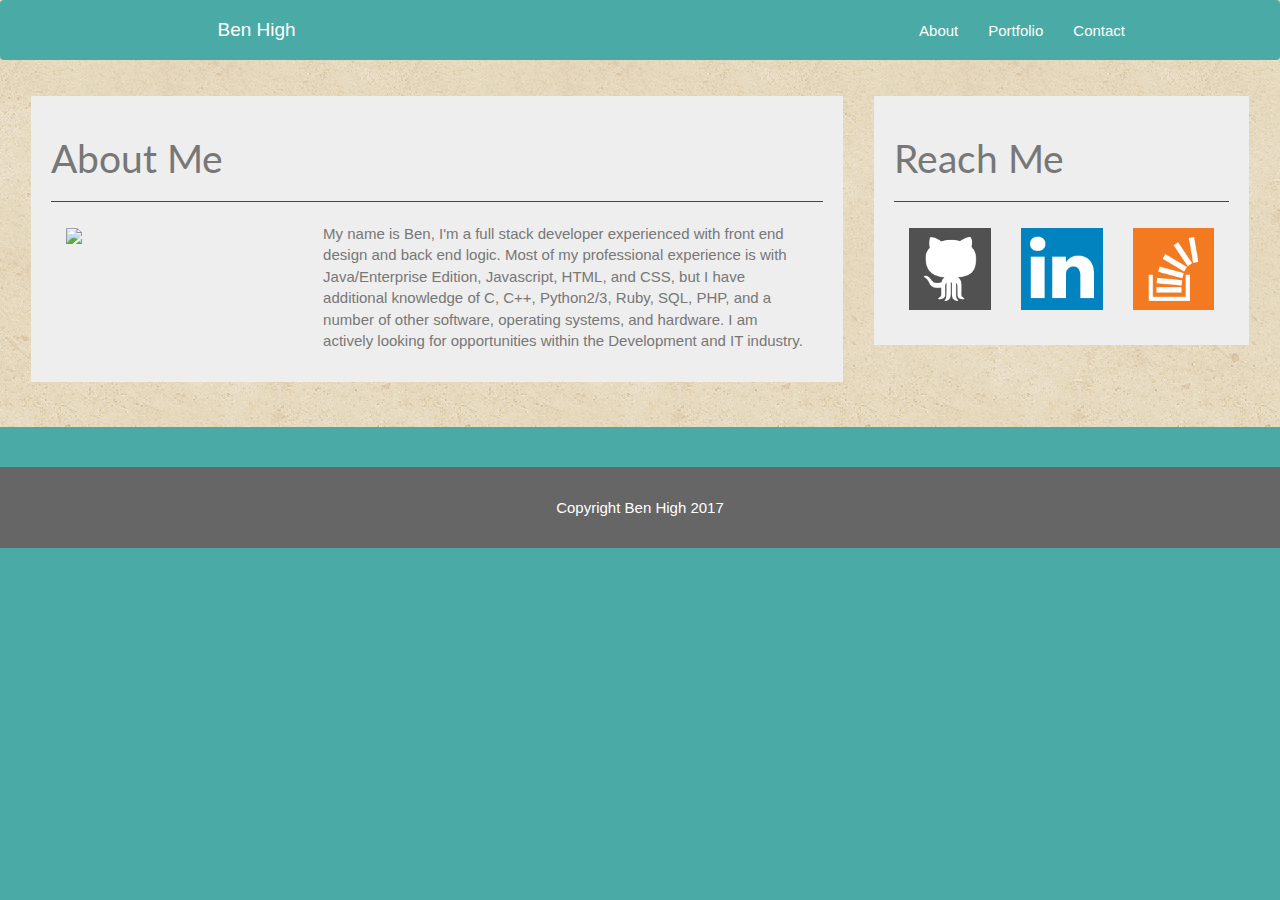
==== index.html @ 7e5d73aa "convert original css to bootstrap base" ====
<!doctype html>
<html lang="en-us">

<head>
	<meta charset="UTF-8">
	<title>High Style</title>
	<link rel="stylesheet" type="text/css" href="assets/css/bootstrap.css">
	<link rel="stylesheet" type="text/css" href="assets/css/style.css">
</head>

<body>
	<div class="wrapper clearfix">
		<nav class="navbar navbar-default" id="navi">
			<div class="container-fluid">
				<a class="navbar-brand" href="#" style="float: left; margin-left: 15%">Ben High</a>
				<ul class="nav navbar-nav" style="float: right; margin-right: 10%">
					<li><a href="index.html">About</a></li>
					<li><a href="portfolio.html">Portfolio</a></li>
					<li><a href="contact.html">Contact</a></li>
				</ul>
			</div>
		</nav>

		<div class="container-fluid" id="mainContain">
			<div class="row" style="margin-bottom: 30px;">
				<div class="col-md-7" id="leftContain">
					<div class="row">
						<h1>About Me</h1>
						<hr>
					</div>
					<div class="row">
						<div class="col-md-4">
							<img class="img-responsive" id="profPic" src="https://i.redd.it/ipadmudz8eqy.gif">
						</div>
						<div class="col-md-8">
							<p>
								My name is Ben, I'm a full stack developer experienced with front end design and back end logic. Most of my professional experience is with Java/Enterprise Edition, Javascript, HTML, and CSS, but I have additional knowledge of C, C++, Python2/3, Ruby, SQL, PHP, and a number of other software, operating systems, and hardware. I am actively looking for opportunities within the Development and IT industry.  
							</p>
						</div>
					</div>
				</div>

				<div class="col-md-3" id="rightContain">
					<div class="row">
						<h1>Reach Me</h1>
						<hr>
					</div>
					<div class="row">
						<div class="col-md-4">
							<a href="https://github.com/BenHigh" target="_blank">
								<img class="img-responsive" src="assets/images/sqGH.png">
							</a>
						</div>
						<div class="col-md-4">
							<a href="https://www.linkedin.com/in/ben-high/" target="_blank">
								<img class="img-responsive" src="assets/images/sqLI.png">
							</a>
						</div>
						<div class="col-md-4">
							<a href="https://stackoverflow.com/users/8696865/ben-high" target="_blank">
								<img class="img-responsive" src="assets/images/sqSO.png">
							</a>
						</div>
					</div>
				</div>
			</div>
		</div>	
	</div>	


	<div class="push"></div>

	<footer class="footer">Copyright Ben High 2017</footer>

	
</body>
</html>
---- assets/css/style.css ----
html, body{
	height: 100%;
}

body{
	background: #4aaaa5;
	color: #777;
	font-family: 'Arial', 'Helvetica Neue', Helvetica, sans-serif;
}
#navi{
	background: #4aaaa5;
}

#leftContain{
	background: #eee;
	padding: 20px;
	margin: 15px 1.25%;
	min-width: 65%;
}

.profCont .img-responsive{
	padding: 15px;
}


#rightContain{
	background: #eee;
	padding: 20px;
	margin: 15px 1.25%;
	width: 30%;
}

.img-responsive{
	margin: 0 auto;
	margin-top: 5px;
	margin-bottom: 15px;
}

.wrapper{
	background-image: url(../images/vintage-concrete.png);
	background-repeat: repeat;
}

.row{
	margin: 0;
}

.footer, .push{
	min-height: 40px;
}

footer{
	background: #666;
	text-align: center;
	padding: 30px;
	color: #fff;
}

.clearfix:after {
    clear: both;
    content: ".";
    display: block;
    height: 0;
    line-height: 0;
    visibility: hidden;
}
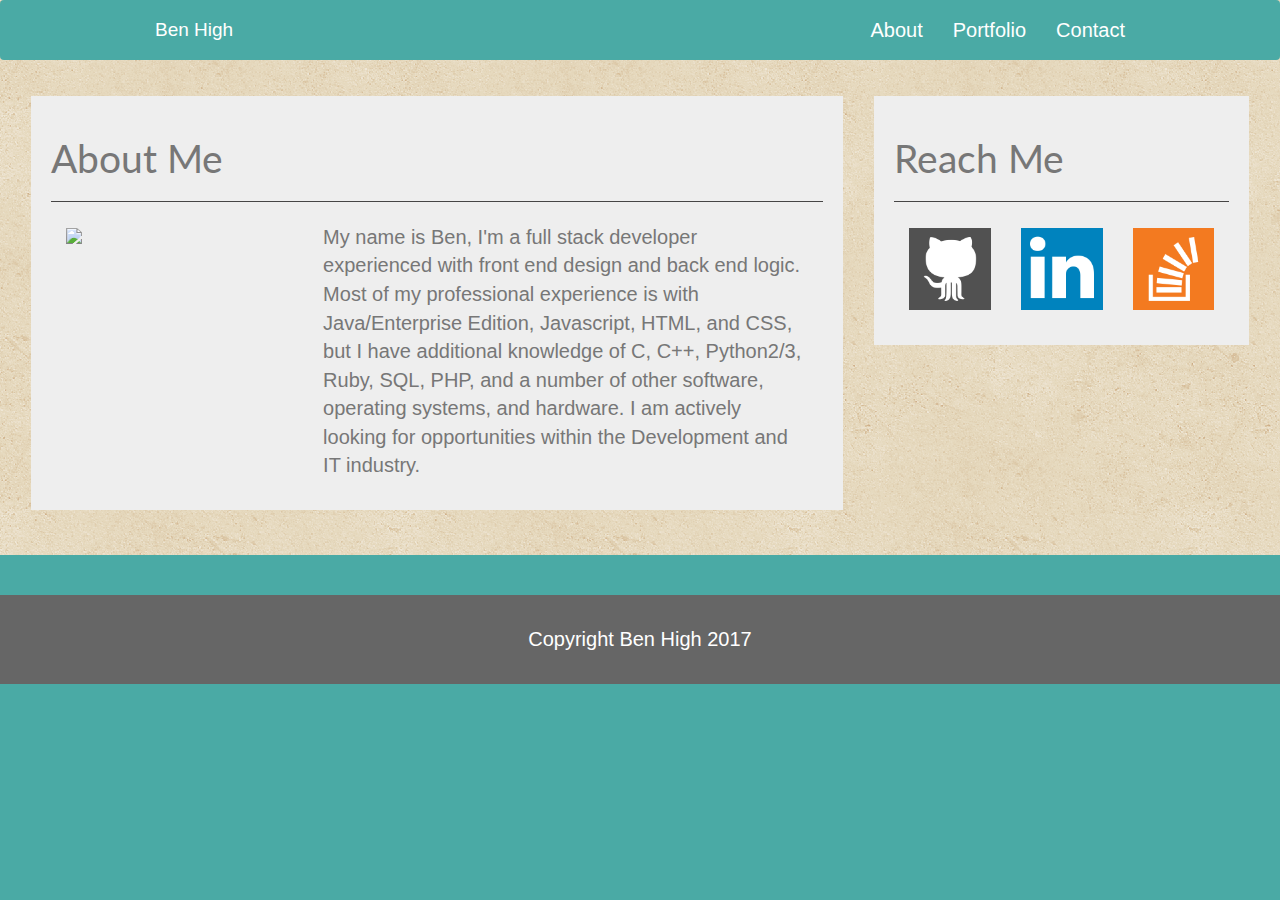
==== commit e1d73c29: "fix navbar left margin" ====
--- a/index.html
+++ b/index.html
@@ -12,7 +12,7 @@
 	<div class="wrapper clearfix">
 		<nav class="navbar navbar-default" id="navi">
 			<div class="container-fluid">
-				<a class="navbar-brand" href="#" style="float: left; margin-left: 15%">Ben High</a>
+				<a class="navbar-brand" href="#" style="float: left; margin-left: 10%">Ben High</a>
 				<ul class="nav navbar-nav" style="float: right; margin-right: 10%">
 					<li><a href="index.html">About</a></li>
 					<li><a href="portfolio.html">Portfolio</a></li>
--- a/assets/css/style.css
+++ b/assets/css/style.css
@@ -6,7 +6,9 @@
 	background: #4aaaa5;
 	color: #777;
 	font-family: 'Arial', 'Helvetica Neue', Helvetica, sans-serif;
+	font-size: 20px;
 }
+
 #navi{
 	background: #4aaaa5;
 }
